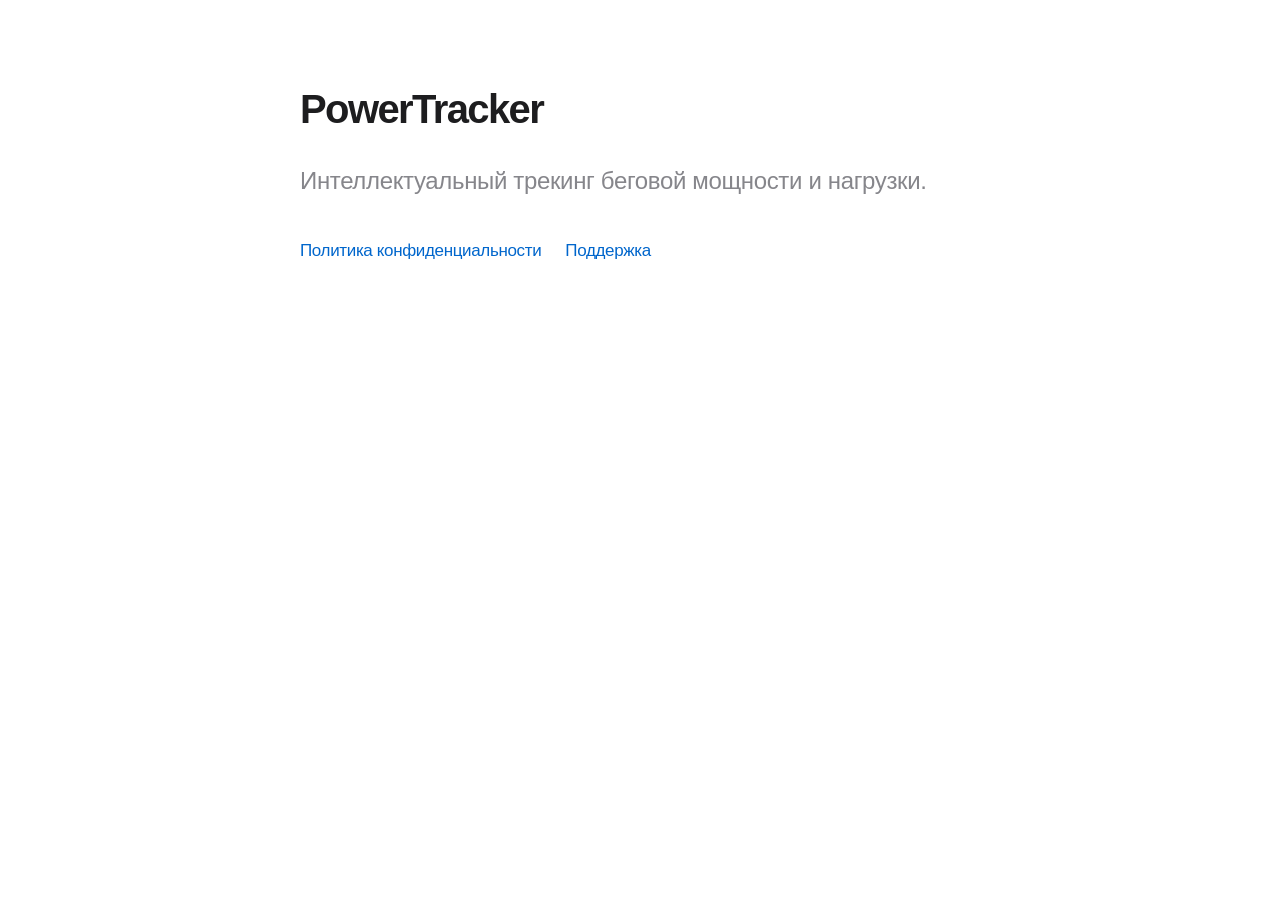
==== index.html @ 9288b3b0 "Rename privacy.html to index.html" ====
<!DOCTYPE html>
<html lang="ru">
<head>
    <meta charset="UTF-8">
    <meta name="viewport" content="width=device-width, initial-scale=1.0">
    <title>PowerTracker App</title>
    <link rel="stylesheet" href="style.css">
</head>
<body>
    <main class="container">
        <h1>PowerTracker</h1>
        <p class="subtitle">Интеллектуальный трекинг беговой мощности и нагрузки.</p>
        <nav>
            <a href="privacy.html">Политика конфиденциальности</a>
            <a href="mailto:support@superilia7.com">Поддержка</a>
        </nav>
    </main>
</body>
</html>
---- style.css ----
:root {
    --bg-color: #ffffff;
    --text-color: #1d1d1f;
    --secondary-text: #86868b;
    --link-color: #0066cc;
}

/* Автоматическая темная тема */
@media (prefers-color-scheme: dark) {
    :root {
        --bg-color: #000000;
        --text-color: #f5f5f7;
        --secondary-text: #86868b;
        --link-color: #2997ff;
    }
}

body {
    font-family: -apple-system, BlinkMacSystemFont, "Segoe UI", Roboto, Helvetica, Arial, sans-serif;
    background-color: var(--bg-color);
    color: var(--text-color);
    line-height: 1.47059;
    letter-spacing: -0.022em;
    margin: 0;
    padding: 0;
    -webkit-font-smoothing: antialiased;
}

.container {
    max-width: 680px;
    margin: 0 auto;
    padding: 80px 20px;
}

h1 {
    font-size: 40px;
    font-weight: 700;
    letter-spacing: -0.04em;
    margin-bottom: 8px;
    margin-top: 0;
}

h2 {
    font-size: 24px;
    font-weight: 600;
    margin-top: 40px;
    margin-bottom: 16px;
}

p {
    font-size: 17px;
    margin-bottom: 20px;
}

.subtitle {
    color: var(--secondary-text);
    font-size: 24px;
    font-weight: 500;
    margin-bottom: 40px;
}

.date { 
    color: var(--secondary-text);
    font-size: 17px; 
    margin-bottom: 40px;
}

a {
    color: var(--link-color);
    text-decoration: none;
}

a:hover {
    text-decoration: underline;
}

nav {
    display: flex;
    gap: 24px;
    margin-top: 40px;
}

nav a {
    font-size: 17px;
    font-weight: 500;
}

.back-link {
    display: inline-block;
    margin-bottom: 40px;
    font-size: 17px;
}

.contact {
    margin-top: 40px;
    padding-top: 20px;
    border-top: 1px solid var(--secondary-text);
}
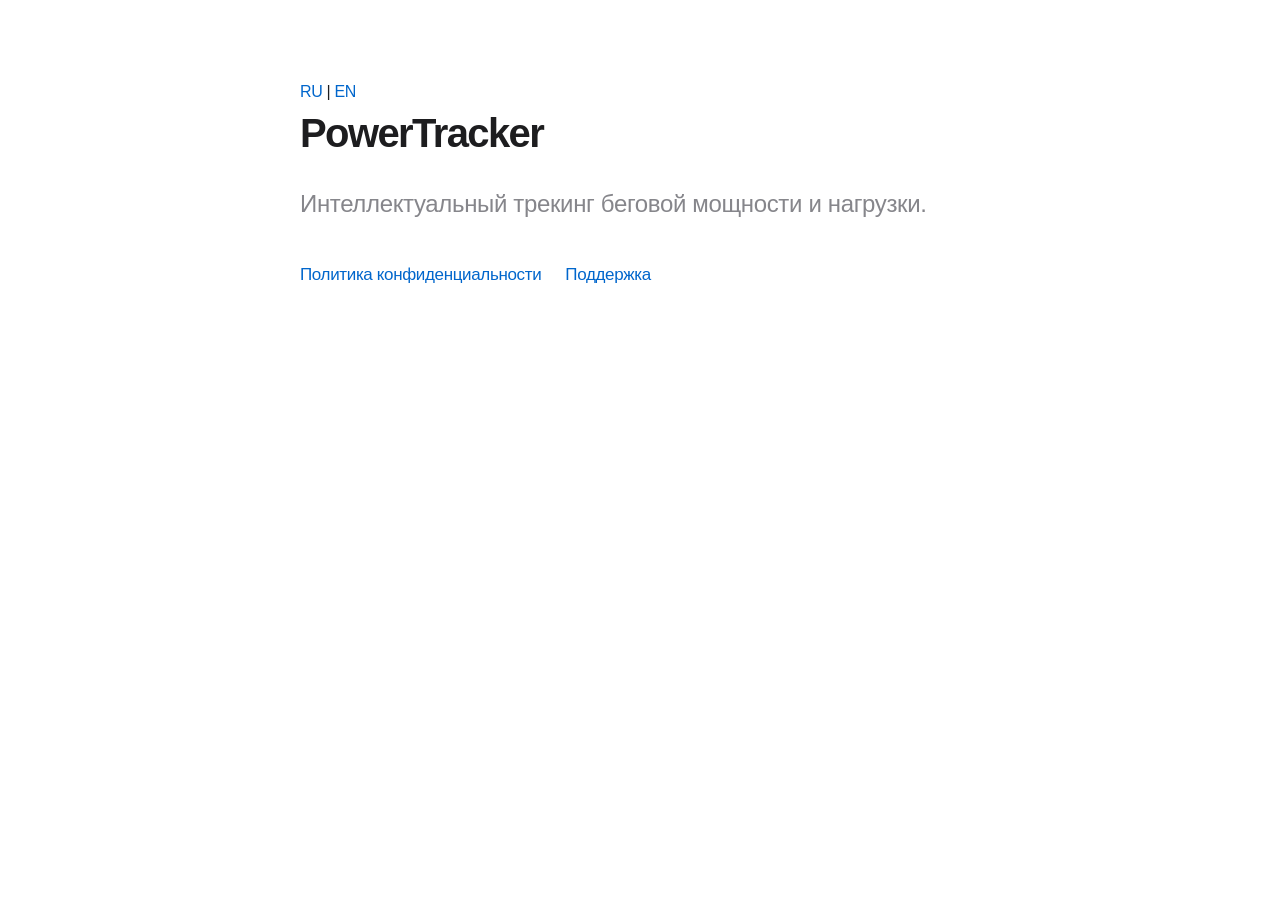
==== commit db5c41ff: "Update index.html" ====
--- a/index.html
+++ b/index.html
@@ -8,6 +8,10 @@
 </head>
 <body>
     <main class="container">
+        <div class="lang-switcher">
+            <a href="index.html" class="active">RU</a> | <a href="index-en.html">EN</a>
+        </div>
+
         <h1>PowerTracker</h1>
         <p class="subtitle">Интеллектуальный трекинг беговой мощности и нагрузки.</p>
         <nav>
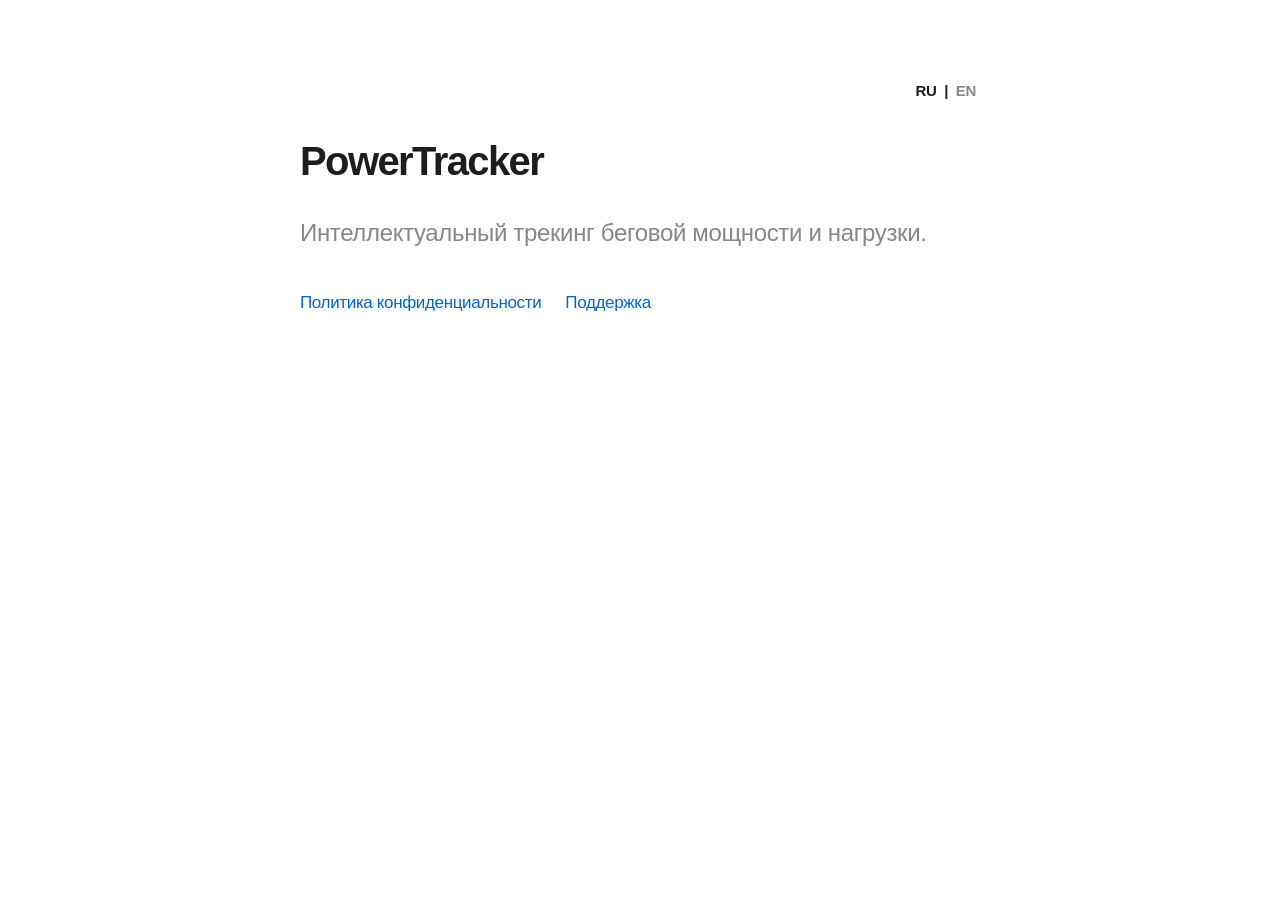
==== commit 131b3e6c: "Rename index-ru.html to index.html" ====
--- a/index.html
+++ b/index.html
@@ -9,13 +9,13 @@
 <body>
     <main class="container">
         <div class="lang-switcher">
-            <a href="index.html" class="active">RU</a> | <a href="index-en.html">EN</a>
+            <a href="index-ru.html" class="active">RU</a> | <a href="index.html">EN</a>
         </div>
 
         <h1>PowerTracker</h1>
         <p class="subtitle">Интеллектуальный трекинг беговой мощности и нагрузки.</p>
         <nav>
-            <a href="privacy.html">Политика конфиденциальности</a>
+            <a href="privacy-ru.html">Политика конфиденциальности</a>
             <a href="mailto:support@superilia7.com">Поддержка</a>
         </nav>
     </main>
--- a/style.css
+++ b/style.css
@@ -96,3 +96,20 @@
     padding-top: 20px;
     border-top: 1px solid var(--secondary-text);
 }
+/* Переключатель языков */
+.lang-switcher {
+    text-align: right;
+    margin-bottom: 30px;
+    font-size: 15px;
+    font-weight: 600;
+}
+
+.lang-switcher a {
+    color: var(--secondary-text);
+    padding: 0 4px;
+}
+
+.lang-switcher a.active {
+    color: var(--text-color);
+    pointer-events: none;
+}
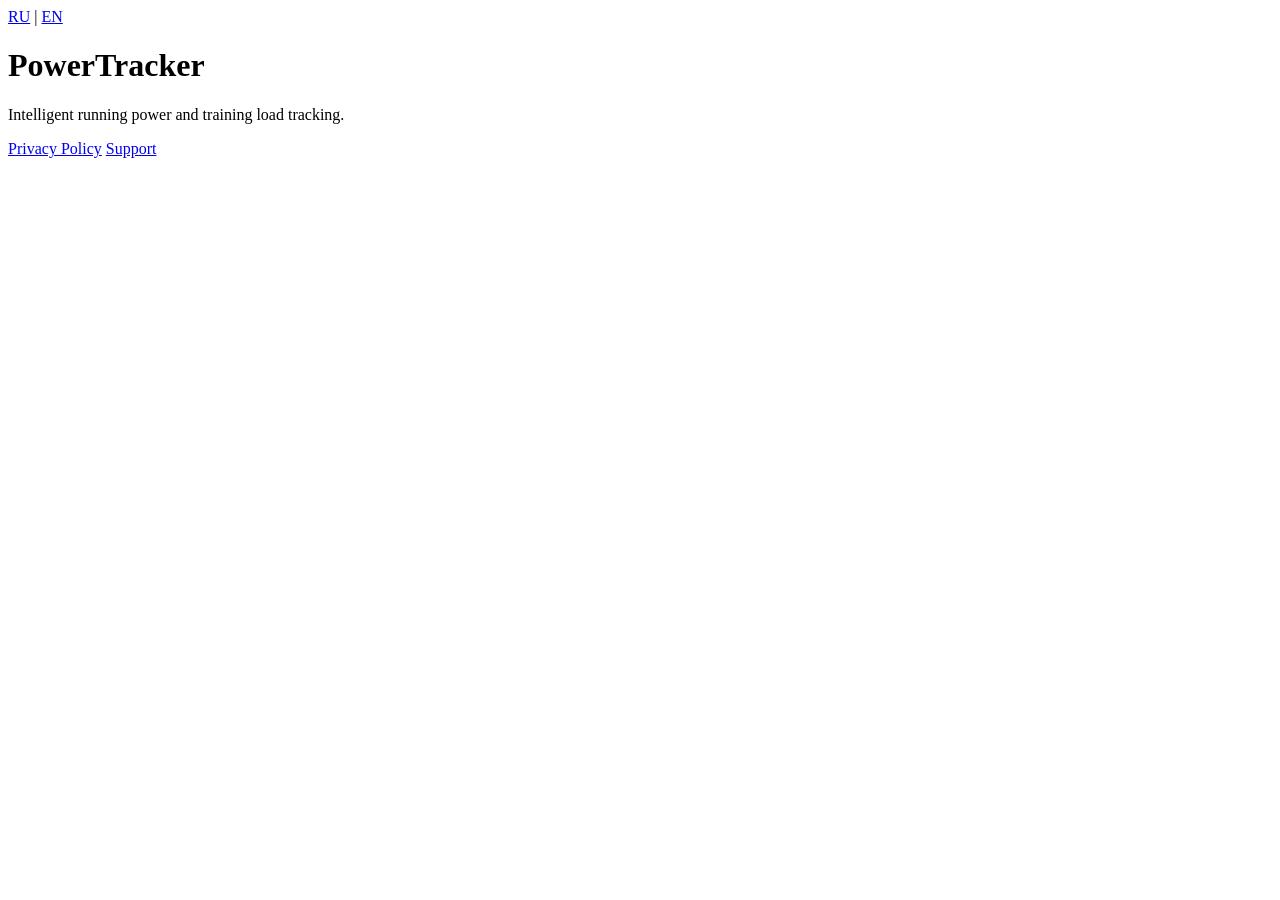
==== commit 636e3bce: "Create index.html" ====
--- a/index.html
+++ b/index.html
@@ -1,5 +1,5 @@
 <!DOCTYPE html>
-<html lang="ru">
+<html lang="en">
 <head>
     <meta charset="UTF-8">
     <meta name="viewport" content="width=device-width, initial-scale=1.0">
@@ -9,14 +9,14 @@
 <body>
     <main class="container">
         <div class="lang-switcher">
-            <a href="index-ru.html" class="active">RU</a> | <a href="index.html">EN</a>
+            <a href="index-ru.html">RU</a> | <a href="index.html" class="active">EN</a>
         </div>
-
+        
         <h1>PowerTracker</h1>
-        <p class="subtitle">Интеллектуальный трекинг беговой мощности и нагрузки.</p>
+        <p class="subtitle">Intelligent running power and training load tracking.</p>
         <nav>
-            <a href="privacy-ru.html">Политика конфиденциальности</a>
-            <a href="mailto:support@superilia7.com">Поддержка</a>
+            <a href="privacy.html">Privacy Policy</a>
+            <a href="mailto:support@superilia7.com">Support</a>
         </nav>
     </main>
 </body>
